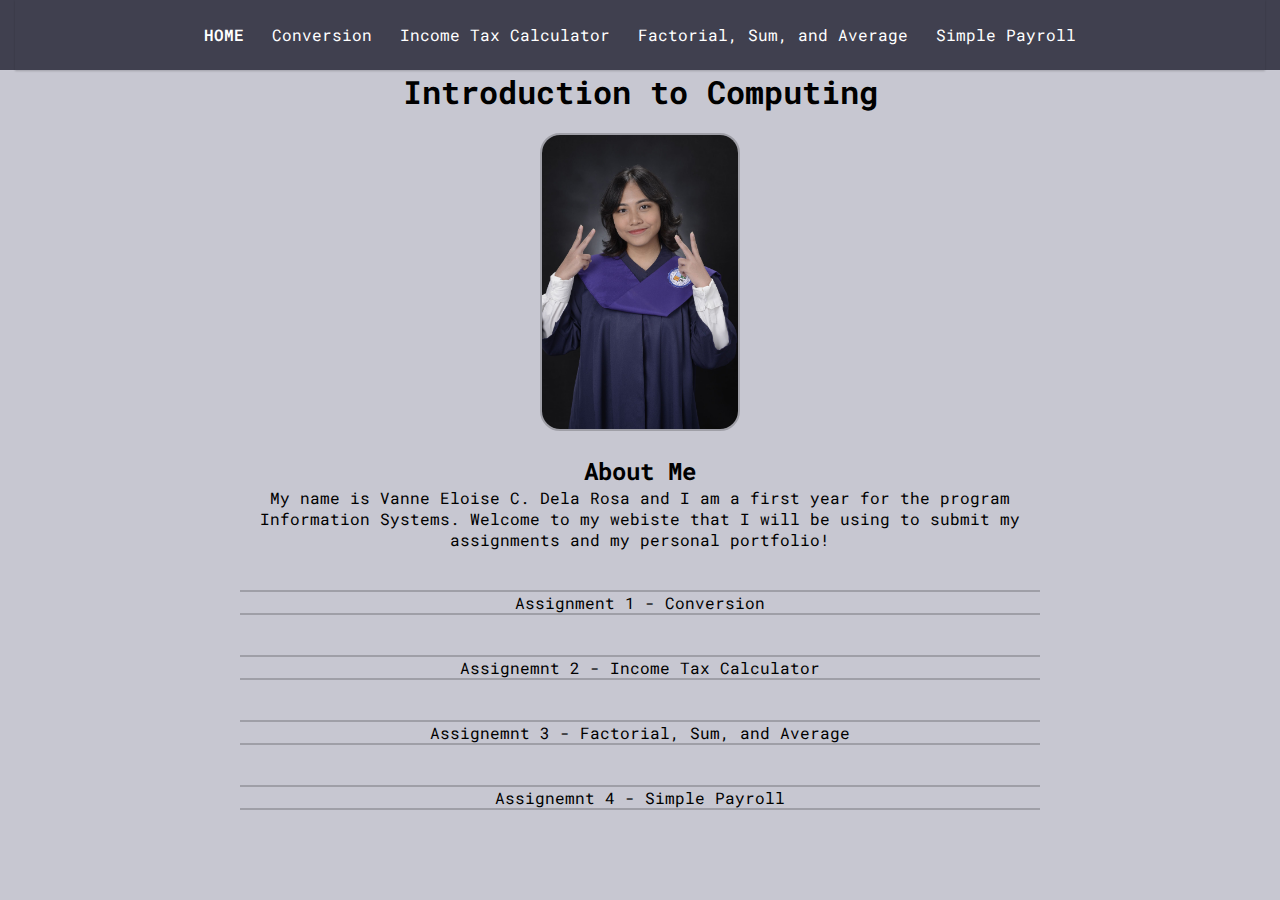
==== index.html @ 2dec8f7c "Add files via upload" ====
<!DOCTYPE html>
<html lang="en">
<head>
    <meta charset="UTF-8">
    <meta http-equiv="X-UA-Compatible" content="IE=edge">
    <meta name="viewport" content="width=device-width, initial-scale=1.0">
    <title>Vanne Dela Rosa - Portfolio</title>
    <link rel="stylesheet" href="style.css"></link>
</head>
<body>
    <nav>
        <div class="navbar">
            <div class="nav-links">
                <ul class="links">
                    <li>
                        <a href="#" class="home">HOME</a>
                    </li>
                    <li>
                        <a href="conversion.html" class="conversion">Conversion</a>
                        <ul class="htmlCss-sub-menu sub-menu">
                            <li><a href="#">Fahrenheit to Celsius</a></li>
                            <li><a href="#">Celsius to Fahrenhiet</a></li>
                            <li><a href="#">Meters to Feet</a></li>
                            <li><a href="#">Feet to Meters</a></li>
                        </ul>
                        
                    </li>
                    <li>
                        <a href="Incometax.html" class="incometax">Income Tax Calculator</a>
                    </li>
                    <li>
                        <a href="factorialsumave.html">Factorial, Sum, and Average</a>
                        <ul class="js-sub-menu sub-menu">
                            <li><a href="#">Factorial (While Loop)</a></li>
                            <li><a href="#">Sum (Do While Loop)</a></li>
                            <li><a href="#">Average (For Loop)</a></li>
                        </ul>
                    </li>
                    <li>
                        <a href="#" class="payroll">Simple Payroll</a>
                    </li>
                </ul>
            </div>
        </div>
    </nav>

    <div class="container-content">
        <h1 class="header-content">Introduction to Computing</h1>
        <img class="intro-pic" src="images/intro-pic.jpg"></img>
        <h2 class="info-content">
            About Me
        </h1>
        <p>My name is Vanne Eloise C. Dela Rosa and I am a first year for the program Information Systems. Welcome to my webiste that I will be using to submit my assignments and my personal portfolio!</p>
        <p class="assignment">Assignment 1 - <a href="#">Conversion</a></p>
        <p class="assignment">Assignemnt 2 - <a href="#">Income Tax Calculator</a></p>
        <p class="assignment">Assignemnt 3 - <a href="#">Factorial, Sum, and Average</a></p>
        <p class="assignment">Assignemnt 4 - <a href="#">Simple Payroll</a></p>


    </div>
<script src="script.js"></script>
</body>
</html>
---- style.css ----
@import url('https://fonts.googleapis.com/css2?family=Roboto+Mono:wght@300;600&display=swap');


* {
    padding: 0px;
    margin: 0px;
    box-sizing: border-box;
    font-family: 'Roboto Mono', monospace;
}

body {
    background-color: #C7C7D1;
}
.home {
    font-weight: 600;
}
nav {
    position: relative;
    top: 0;
    left: 0;
    width: 100%;
    height: 70px;
    background: #40404F;
    
}

nav .navbar {
    height: 100%;
    max-width: 1250px;
    margin: auto;
    display: flex;
    align-items: center;
    justify-content: space-evenly;
    box-shadow: 0 1px 2px rgba(0,0,0,0.2)
}
nav .navbar .logo a {
    font-weight: 600;
    color: #EEE0CB;
    font-size: 25px;
    text-decoration: none;
}
nav .navbar .nav-links {

    height: 100%;
    line-height: 70px;
}

nav .navbar .nav-links .links {
    display: flex;
}

nav .navbar .nav-links .links li {
    position: relative;
    display: flex;
    align-items: center;
    list-style: none;
    padding: 0 14px;
    transition: all 0.3s ease;
}

nav .navbar .nav-links .links li a {
    color: #fff;
    text-decoration: none;
    white-space: nowrap;
    text-decoration: none;
    height: 100%;
    transition: all 0.3s ease;
}

nav .navbar .nav-links .links li a:hover {
    color: black;
    background: white;
    border-radius: 5px;
}

nav .navbar .nav-links .links li .arrow {
    height: 100%;
    text-align: center;
    width: 22px;
    color: white;
    line-height: 70px;
    transitiON: all 0.3s ease;
}

nav .navbar .nav-links .links .sub-menu {
    positioN: absolute;
    left: 0;
    top: 60px;
    background: #937962;
    line-height: 40px;
    border-radius: 16px;
    box-shadow: 0 1px 2px rgba(0,0,0,0.2);
    display: none;

}

nav .navbar .nav-links .links .sub-menu li {
    padding: 0 25px;
    border-bottom: 1px solid rgba(255,255,255, 0.5);
    border-radius: 16px;
}

nav .navbar .nav-links .links .sub-menu li a {
    font-size: 14px;
    font: 600;
    
}

nav .navbar .nav-links .links li:hover .htmlCss-sub-menu,
nav .navbar .nav-links .links li:hover .js-sub-menu{
    display: block;
}

.container-content {
    width: 800px;
    height: 500px;
    margin-right: auto;
    margin-left: auto;
    /* background: red; */
    text-align: center;

}
.header-content {
    margin-bottom: 20px;
}

.intro-pic {
    margin-bottom: 20px;
    width: 200px;
    border-radius: 20px;
    border: 2px solid rgba(0,0,0,0.2);
}

.assignment {
    margin-top: 40px;
    border-top: 2px solid rgba(0,0,0,0.2);
    border-bottom: 2px solid rgba(0,0,0,0.2);

}

p a{
    text-decoration: none;
    color: black;
    transition: all 0.3s ease;
}

p a:hover {
    color: white;
}


/* conversion */

.container-content-conversion {
    position: absolute;
    left: 50%;
    top: 50%;
    width: 800px;
    height: 300px;
    /* background: red; */
    margin-top: -150px;
    margin-left: -400px;
    border: 2px solid #19647E;
    

}

.conversion {
    text-align: center
}

.input-conversion {
    position: relative;
    left: 215px;
    margin-top: 20px;
    border: none;
    border-bottom: 2px solid black;
    padding: 10px;
    border-radius: 20px;
}

#inputType{
    position: relative;
    bottom: -50px;
    right: 145px;
}
#resultType {
    position: relative;
    bottom: -50px;
    right: 40px;
    
}

#inputType, #resultType {
    color: black;
    transition: all 0.3s ease;
}

#inputType:hover, #resultType:hover {
    color: #19647E;
}


/* income-tax  */

.container-income-tax {
    width: 700px;
    height: 300px;
    /* background: red; */
    position: absolute;
    top: 50%;
    left: 50%;
    margin-top: -150px;
    margin-left: -350px;
    border: 2px solid #19647E;
}
.income-header {
    text-align: center;
    margin-bottom: 30px;
}
.input-income {
    margin-left: 20px;
}

.result-income {
    margin-top: 20px;
    margin-left: 20px;
}

.result-input {
    position: relative;
    left: 9px;
   
}

.btn-income {
    margin-top: 20px;
    position: relative;
    left: 295px;
    margin-left: 40px;
}

.back-to-homepage {
    text-decoration: none;
    color: black;
    position: relative;
    top: 75px;
    left: 295px;
    transition: all 0.3s ease;
    border: 1px solid #19647E;
    padding: 5px;
}
.back-to-homepage:hover {
    color: #19647E;
    background: rgb(221, 214, 214);
    border-radius: 20px;
}


/* factorial  */

.container-factorial {
    width: 600px;
    height: 400px;
    position: absolute;
    left: 50%;
    top: 50%;
    margin-top: -200px;
    margin-left: -300px;
    border: 2px solid #19647E;
}

input {
    text-align: center;
}

.header-factorial {
    text-align: center;
    margin-bottom: 20px;
    margin-top: 40px;
}

.insert-number, .final-result {
    position: relative;
    left: 210px;
    margin-bottom: 20px;
    border: none;
    border-bottom: 2px solid #40404F;
    border-radius: 25px;
    height: 30px;
}

.btn-average, .btn-factorial, .btn-sum {
    width: 100px;
    position: relative;
    left: 130px;
    transition: all 0.3s ease;
   
}

.btn-average:hover, .btn-factorial:hover, .btn-sum:hover  {
    border-radius: 25px;
    background:#19647E;
}

.back-to-homepage {
    text-decoration: none;
    color: black;
    position: relative;
    top: 540px;
    left: 370px;
    transition: all 0.3s ease;
    border: 1px solid #19647E;
    padding: 5px;
}
.back-to-homepage:hover {
    color: #19647E;
    background: rgb(221, 214, 214);
    border-radius: 20px;
}
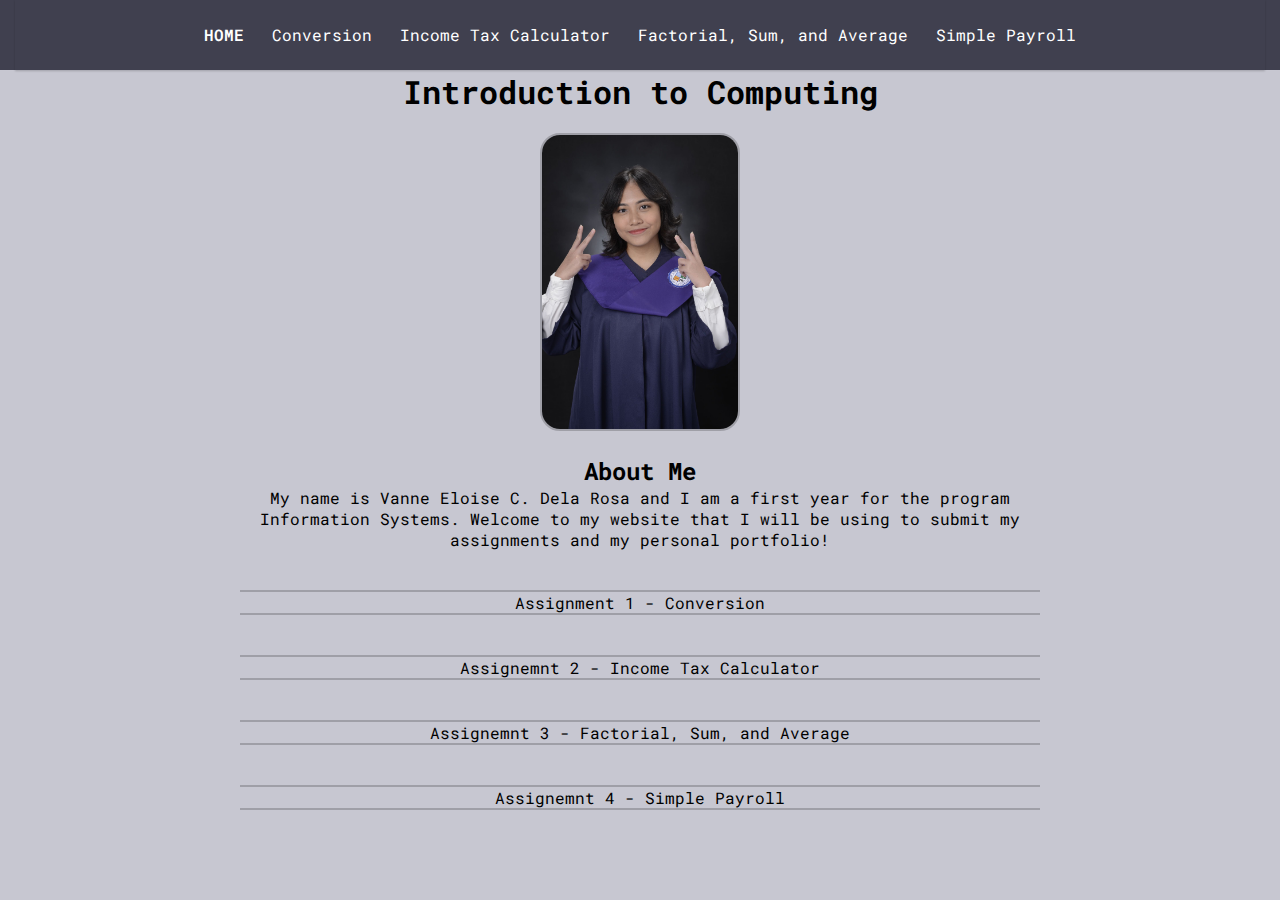
==== commit af177411: "Update index.html" ====
--- a/index.html
+++ b/index.html
@@ -50,14 +50,13 @@
         <h2 class="info-content">
             About Me
         </h1>
-        <p>My name is Vanne Eloise C. Dela Rosa and I am a first year for the program Information Systems. Welcome to my webiste that I will be using to submit my assignments and my personal portfolio!</p>
+        <p>My name is Vanne Eloise C. Dela Rosa and I am a first year for the program Information Systems. Welcome to my website that I will be using to submit my assignments and my personal portfolio!</p>
         <p class="assignment">Assignment 1 - <a href="#">Conversion</a></p>
         <p class="assignment">Assignemnt 2 - <a href="#">Income Tax Calculator</a></p>
         <p class="assignment">Assignemnt 3 - <a href="#">Factorial, Sum, and Average</a></p>
         <p class="assignment">Assignemnt 4 - <a href="#">Simple Payroll</a></p>
 
-
     </div>
 <script src="script.js"></script>
 </body>
-</html>+</html>
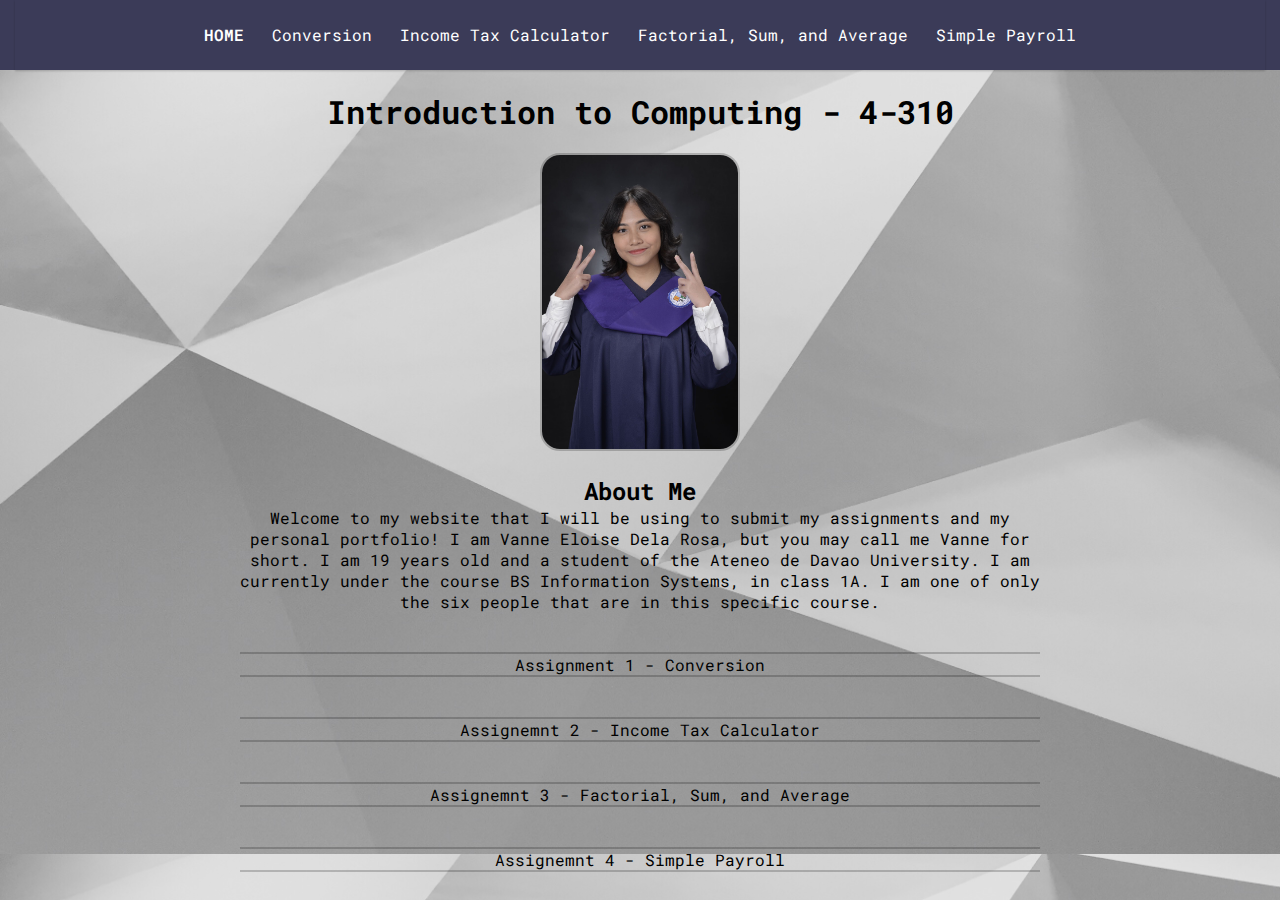
==== commit 722f8a20: "Add files via upload" ====
--- a/index.html
+++ b/index.html
@@ -18,10 +18,10 @@
                     <li>
                         <a href="conversion.html" class="conversion">Conversion</a>
                         <ul class="htmlCss-sub-menu sub-menu">
-                            <li><a href="#">Fahrenheit to Celsius</a></li>
-                            <li><a href="#">Celsius to Fahrenhiet</a></li>
-                            <li><a href="#">Meters to Feet</a></li>
-                            <li><a href="#">Feet to Meters</a></li>
+                            <li><a href="conversion.html">Fahrenheit to Celsius</a></li>
+                            <li><a href="conversion.html">Celsius to Fahrenhiet</a></li>
+                            <li><a href="conversion.html">Meters to Feet</a></li>
+                            <li><a href="conversion.html">Feet to Meters</a></li>
                         </ul>
                         
                     </li>
@@ -31,13 +31,13 @@
                     <li>
                         <a href="factorialsumave.html">Factorial, Sum, and Average</a>
                         <ul class="js-sub-menu sub-menu">
-                            <li><a href="#">Factorial (While Loop)</a></li>
-                            <li><a href="#">Sum (Do While Loop)</a></li>
-                            <li><a href="#">Average (For Loop)</a></li>
+                            <li><a href="factorialsumave.html">Factorial (While Loop)</a></li>
+                            <li><a href="factorialsumave.html">Sum (Do While Loop)</a></li>
+                            <li><a href="factorialsumave.html">Average (For Loop)</a></li>
                         </ul>
                     </li>
                     <li>
-                        <a href="#" class="payroll">Simple Payroll</a>
+                        <a href="simplepayroll.html" class="payroll">Simple Payroll</a>
                     </li>
                 </ul>
             </div>
@@ -45,18 +45,19 @@
     </nav>
 
     <div class="container-content">
-        <h1 class="header-content">Introduction to Computing</h1>
+        <h1 class="header-content">Introduction to Computing - 4-310 </h1>
         <img class="intro-pic" src="images/intro-pic.jpg"></img>
         <h2 class="info-content">
             About Me
         </h1>
-        <p>My name is Vanne Eloise C. Dela Rosa and I am a first year for the program Information Systems. Welcome to my website that I will be using to submit my assignments and my personal portfolio!</p>
-        <p class="assignment">Assignment 1 - <a href="#">Conversion</a></p>
-        <p class="assignment">Assignemnt 2 - <a href="#">Income Tax Calculator</a></p>
-        <p class="assignment">Assignemnt 3 - <a href="#">Factorial, Sum, and Average</a></p>
-        <p class="assignment">Assignemnt 4 - <a href="#">Simple Payroll</a></p>
+        <p>Welcome to my website that I will be using to submit my assignments and my personal portfolio! I am Vanne Eloise Dela Rosa, but you may call me Vanne for short. I am 19 years old and a student of the Ateneo de Davao University. I am currently under the course BS Information Systems, in class 1A. I am one of only the six people that are in this specific course. </p>
+        <p class="assignment">Assignment 1 - <a href="conversion.html" class="assignments-indiv">Conversion</a></p>
+        <p class="assignment">Assignemnt 2 - <a href="Incometax.html" class="assignments-indiv">Income Tax Calculator</a></p>
+        <p class="assignment">Assignemnt 3 - <a href="factorialsumave.html" class="assignments-indiv">Factorial, Sum, and Average</a></p>
+        <p class="assignment">Assignemnt 4 - <a href="simplepayroll.html" class="assignments-indiv">Simple Payroll</a></p>
+
 
     </div>
 <script src="script.js"></script>
 </body>
-</html>
+</html>--- a/style.css
+++ b/style.css
@@ -9,7 +9,8 @@
 }
 
 body {
-    background-color: #C7C7D1;
+    background-image: url(images/background-image.jfif);
+    background-size: cover;
 }
 .home {
     font-weight: 600;
@@ -20,7 +21,7 @@
     left: 0;
     width: 100%;
     height: 70px;
-    background: #40404F;
+    background: #3B3B58;
     
 }
 
@@ -64,13 +65,15 @@
     white-space: nowrap;
     text-decoration: none;
     height: 100%;
-    transition: all 0.3s ease;
+    transition: all 0.5s ease;
+
 }
 
 nav .navbar .nav-links .links li a:hover {
     color: black;
-    background: white;
-    border-radius: 5px;
+    background: #EEE0CB;
+    border-radius: 15px;
+    transform: translateY(-4px);
 }
 
 nav .navbar .nav-links .links li .arrow {
@@ -79,7 +82,7 @@
     width: 22px;
     color: white;
     line-height: 70px;
-    transitiON: all 0.3s ease;
+    transition: all 0.3s ease;
 }
 
 nav .navbar .nav-links .links .sub-menu {
@@ -91,13 +94,14 @@
     border-radius: 16px;
     box-shadow: 0 1px 2px rgba(0,0,0,0.2);
     display: none;
-
+    border-top: 2px solid #A96DA3;
 }
 
 nav .navbar .nav-links .links .sub-menu li {
     padding: 0 25px;
     border-bottom: 1px solid rgba(255,255,255, 0.5);
     border-radius: 16px;
+
 }
 
 nav .navbar .nav-links .links .sub-menu li a {
@@ -109,6 +113,7 @@
 nav .navbar .nav-links .links li:hover .htmlCss-sub-menu,
 nav .navbar .nav-links .links li:hover .js-sub-menu{
     display: block;
+    
 }
 
 .container-content {
@@ -121,6 +126,7 @@
 
 }
 .header-content {
+    margin-top: 20px;
     margin-bottom: 20px;
 }
 
@@ -138,15 +144,18 @@
 
 }
 
-p a{
-    text-decoration: none;
-    color: black;
-    transition: all 0.3s ease;
-}
-
-p a:hover {
+.assignments-indiv{
+    display: inline-block;
+    text-decoration: none;
+    color: black;
+    transition: all 0.3s ease;
+}
+
+.assignments-indiv:hover {
+    transform: translateX(25px);
     color: white;
 }
+
 
 
 /* conversion */
@@ -317,4 +326,79 @@
     color: #19647E;
     background: rgb(221, 214, 214);
     border-radius: 20px;
-}+}
+
+
+
+/* payroll */
+
+.container-payroll {
+    width: 800px;
+    height: 200px;
+    margin-left: auto;
+    margin-right: auto;
+    /* background: red; */
+    margin-bottom: 50px;
+}
+
+.btn-1 {
+    width: 55px;
+    transition: all 0.3s ease;
+}
+
+.btn-1:hover {
+    transform: scale(0.9);
+}
+.header-payroll {
+    text-align: center;
+    margin-top: 20px;
+    margin-bottom: 30px;
+}
+
+.info {
+    margin-bottom: 10px;
+    border: none;
+    border-bottom: 2px solid black;
+    border-radius: 10px;
+}
+
+
+.container-table {
+    width: 800px;
+    height: 500px;
+    margin-left: auto;
+    margin-right: auto;
+    /* background: red; */
+    
+}
+
+.table-payroll {
+    border-spacing: 30px;
+    border: 2px solid black;
+    /* background: red;  */
+}
+
+.tr, th {
+    border: 2px solid black;
+    padding-left: 20px;
+    padding-right: 20px;
+    padding-top: 10px;
+    padding-bottom: 10px;
+
+}
+
+.back-to-homepage {
+    text-decoration: none;
+    color: black;
+    position: relative;
+    top: 540px;
+    left: 370px;
+    transition: all 0.3s ease;
+    border: 1px solid #19647E;
+    padding: 5px;
+}
+.back-to-homepage:hover {
+    color: #19647E;
+    background: rgb(221, 214, 214);
+    border-radius: 20px;
+}
